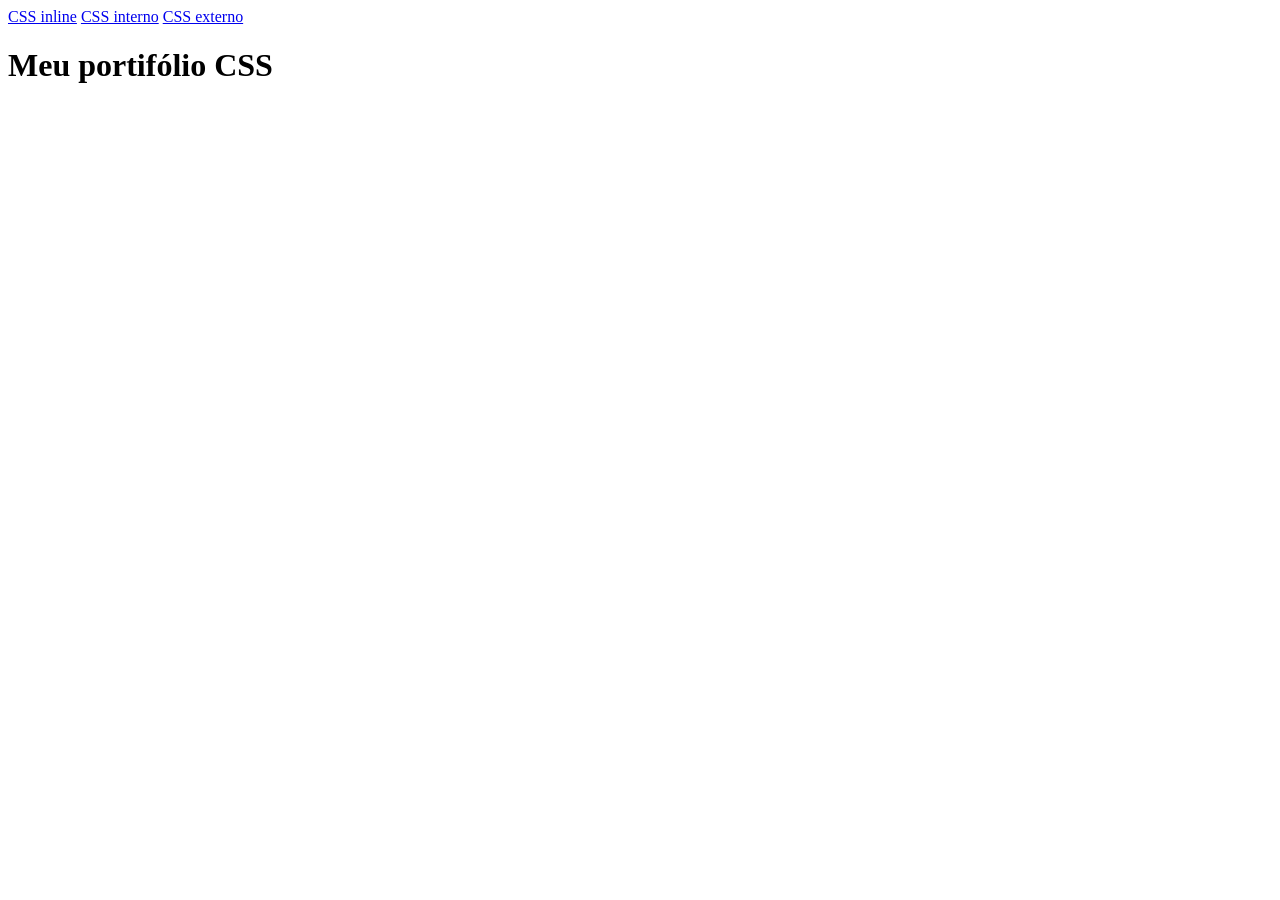
==== index.html @ 28f2b5ef "V1" ====
<!DOCTYPE html>
<html lang="en">
<head>
    <meta charset="UTF-8">
    <meta name="viewport" content="width=<h1>Meu portifólio CSS</h1>, initial-scale=1.0">
    <title>Document</title>
    <a href="html/css-inline/css_inline.html">CSS inline</a>
    <a href="html/css-interno/css_interno.html">CSS interno</a>
    <a href="html/css-externo/css_externo.html">CSS externo</a>
</head>
<body>
    <h1>Meu portifólio CSS</h1>
</body>
</html>
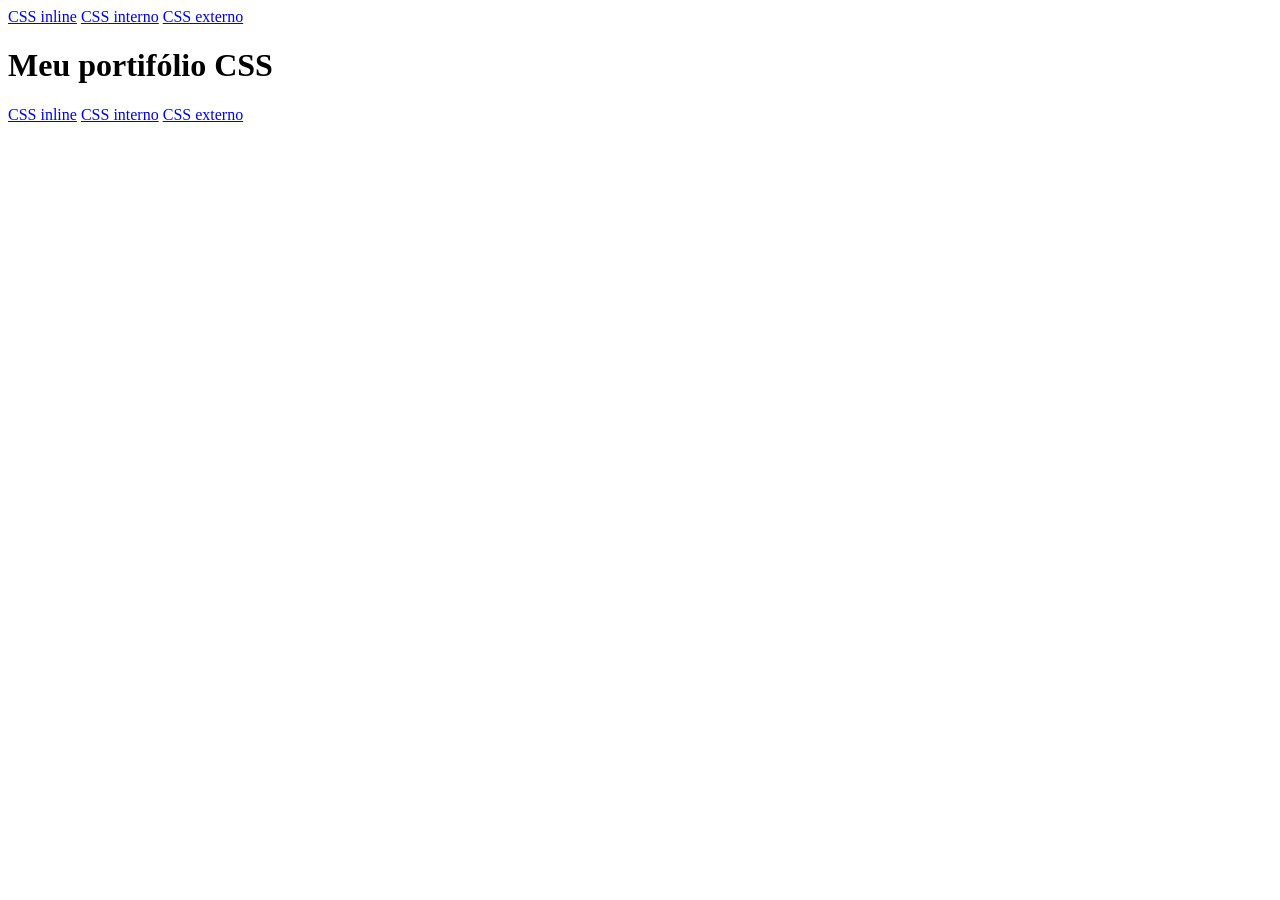
==== commit b59b6828: "V2" ====
--- a/index.html
+++ b/index.html
@@ -1,14 +1,17 @@
 <!DOCTYPE html>
 <html lang="en">
-<head>
-    <meta charset="UTF-8">
-    <meta name="viewport" content="width=<h1>Meu portifólio CSS</h1>, initial-scale=1.0">
-    <title>Document</title>
-    <a href="html/css-inline/css_inline.html">CSS inline</a>
-    <a href="html/css-interno/css_interno.html">CSS interno</a>
-    <a href="html/css-externo/css_externo.html">CSS externo</a>
-</head>
-<body>
-    <h1>Meu portifólio CSS</h1>
-</body>
+    <head>
+        <meta charset="UTF-8">
+        <meta name="viewport" content="width=<h1>Meu portifólio CSS</h1>, initial-scale=1.0">
+        <title>Document</title>
+        <a href="html/css-inline/css_inline.html">CSS inline</a>
+        <a href="html/css-interno/css_interno.html">CSS interno</a>
+        <a href="html/css-externo/css_externo.html">CSS externo</a>
+    </head>
+        <body>
+        <h1>Meu portifólio CSS</h1>
+        <a href="html/css-inline/css_inline.html">CSS inline</a>
+        <a href="html/css-interno/css_interno.html">CSS interno</a>
+        <a href="html/css-externo/css_externo.html">CSS externo</a>
+    </body>
 </html>
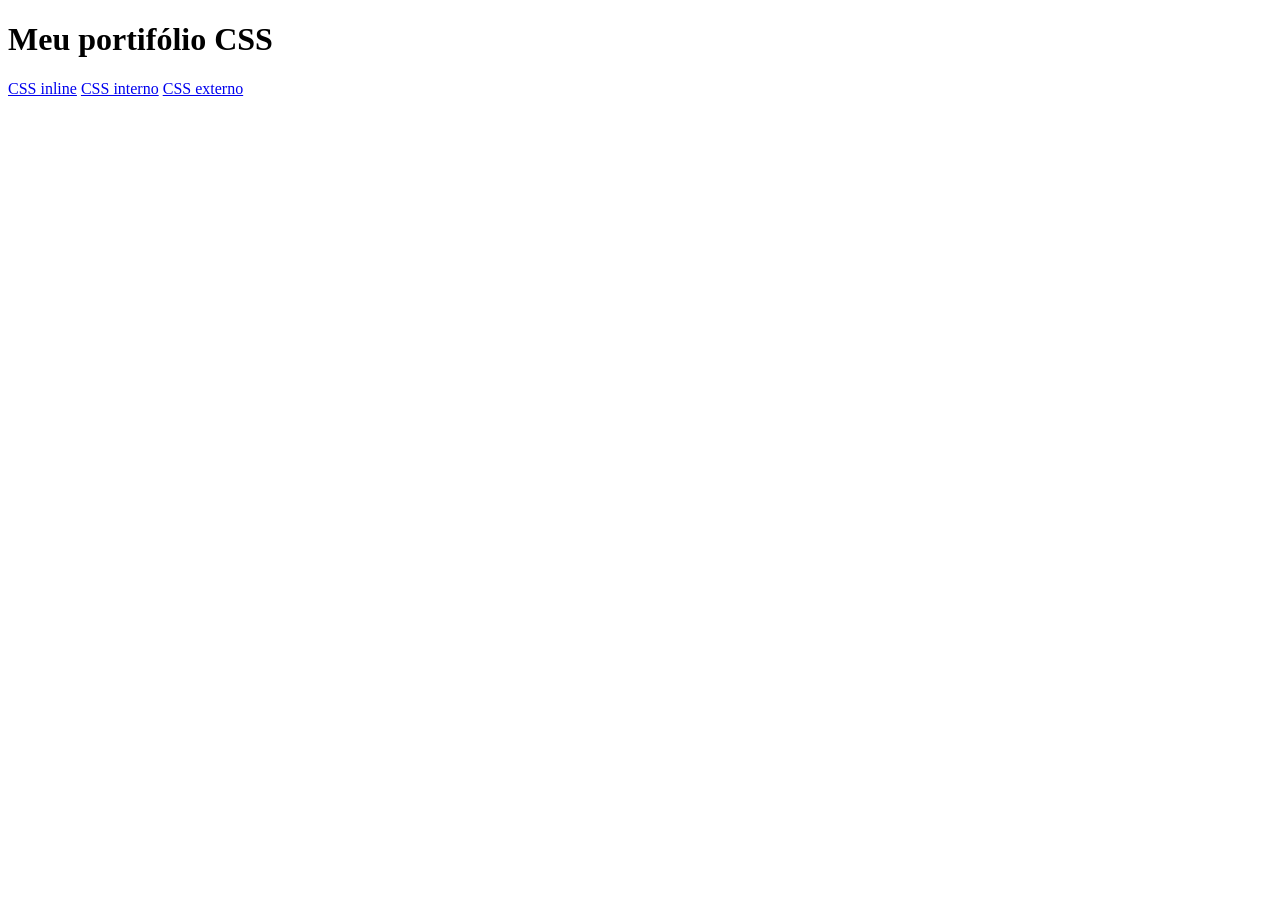
==== commit b59b24e6: "V3" ====
--- a/index.html
+++ b/index.html
@@ -4,9 +4,6 @@
         <meta charset="UTF-8">
         <meta name="viewport" content="width=<h1>Meu portifólio CSS</h1>, initial-scale=1.0">
         <title>Document</title>
-        <a href="html/css-inline/css_inline.html">CSS inline</a>
-        <a href="html/css-interno/css_interno.html">CSS interno</a>
-        <a href="html/css-externo/css_externo.html">CSS externo</a>
     </head>
         <body>
         <h1>Meu portifólio CSS</h1>
